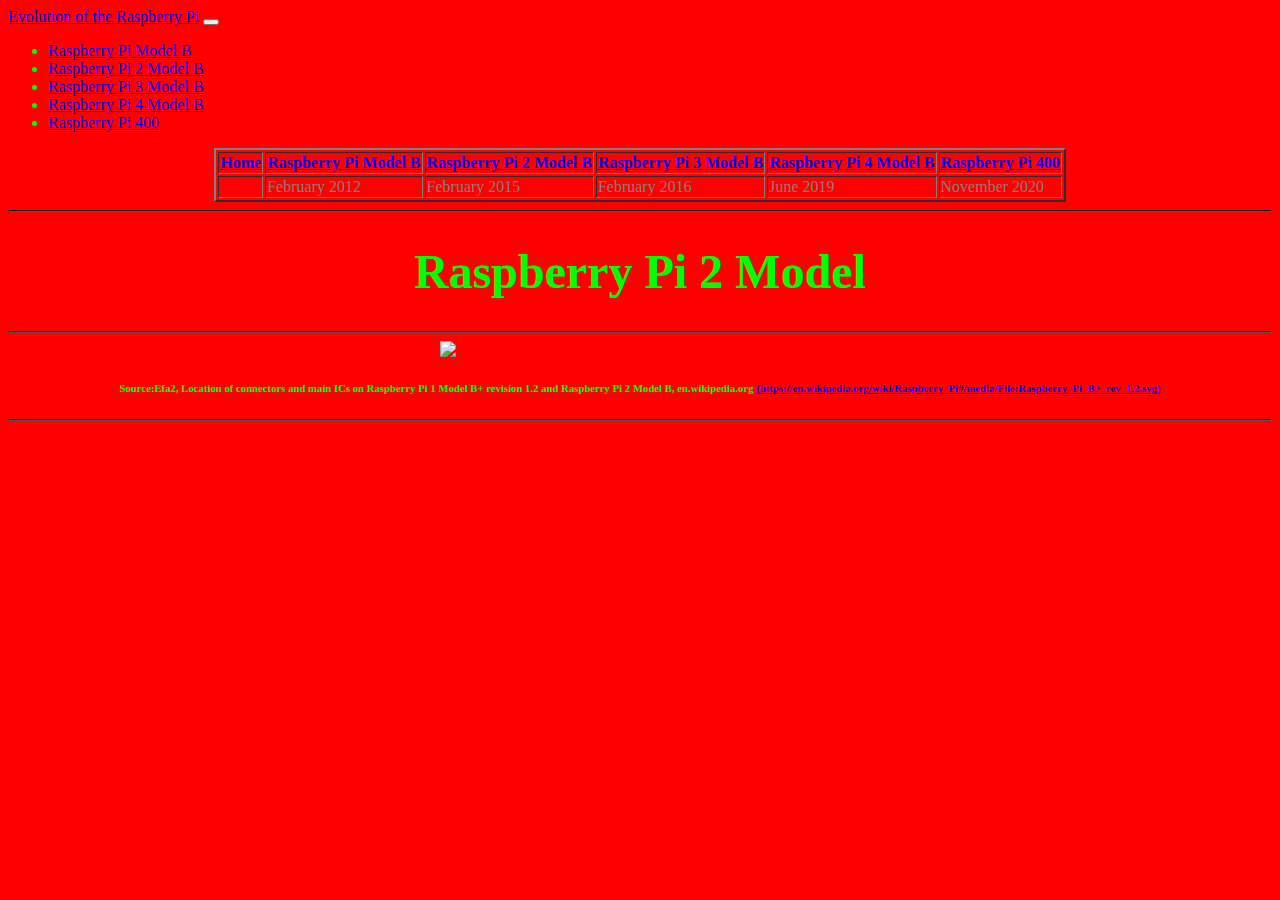
==== Raspberry Pi 2 Model B.html @ 87f6b317 "First Update" ====
<!doctype html>
<html lang="en">
  <head>
    <meta charset="utf-8">
    <meta name="viewport" content="width=device-width, initial-scale=1">
    <title>Raspberry Pi 2 Model B</title>
    <link href="https://cdn.jsdelivr.net/npm/bootstrap@5.2.1/dist/css/bootstrap.min.css" rel="stylesheet" integrity="sha384-iYQeCzEYFbKjA/T2uDLTpkwGzCiq6soy8tYaI1GyVh/UjpbCx/TYkiZhlZB6+fzT" crossorigin="anonymous">
    <link rel="stylesheet" href="style.css">
  </head>
  <body class="Pi-2">
    <script src="https://cdn.jsdelivr.net/npm/bootstrap@5.2.1/dist/js/bootstrap.bundle.min.js" integrity="sha384-u1OknCvxWvY5kfmNBILK2hRnQC3Pr17a+RTT6rIHI7NnikvbZlHgTPOOmMi466C8" crossorigin="anonymous"></script>
    <nav class="navbar navbar-expand-lg bg-light">
        <div class="container-fluid">
          <a class="navbar-brand" href="index.html">Evolution of the Raspberry Pi</a>
          <button class="navbar-toggler" type="button" data-bs-toggle="collapse" data-bs-target="#navbarNav" aria-controls="navbarNav" aria-expanded="false" aria-label="Toggle navigation">
            <span class="navbar-toggler-icon"></span>
          </button>
          <div class="collapse navbar-collapse" id="navbarNav">
            <ul class="navbar-nav">
              <li class="nav-item">
                <a class="nav-link" href="Raspberry Pi Model B.html">Raspberry Pi Model B</a>
              </li>
              <li class="nav-item">
                <a class="nav-link active" href="Raspberry Pi 2 Model B.html">Raspberry Pi 2 Model B</a>
              </li>
              <li class="nav-item">
                <a class="nav-link" href="Raspberry Pi 3 Model B.html">Raspberry Pi 3 Model B</a>
              </li>
              <li class="nav-item">
                <a class="nav-link" href="Raspberry Pi 4 Model B.html">Raspberry Pi 4 Model B</a>
              </li>
              <li class="nav-item">
                <a class="nav-link" href="Raspberry Pi 400.html">Raspberry Pi 400</a>
              </li>
            </ul>
          </div>
        </div>
    </nav>
    <table border="2">
        <tr>
            <th><a href="index.html">Home</a></th>
            <th><a href="Raspberry Pi Model B.html">Raspberry Pi Model B</a></td>
            <th><a href="Raspberry Pi 2 Model B.html"> Raspberry Pi 2 Model B</a></td>
            <th><a href="Raspberry Pi 3 Model B.html">Raspberry Pi 3 Model B</a></td>
            <th><a href="Raspberry Pi 4 Model B.html">Raspberry Pi 4 Model B</a></td>
            <th><a href="Raspberry Pi 400.html">Raspberry Pi 400</a></td>
        </tr>
        <tr>
            <td></td>
            <td>February 2012</td>
            <td>February 2015</td>
            <td>February 2016</td>
            <td>June 2019</td>
            <td>November 2020</td>
        </tr>
    </table>
    <hr>
    <h1>Raspberry Pi 2 Model</h1>
    <hr>
    <a href="https://en.wikipedia.org/wiki/Raspberry_Pi#/media/File:Raspberry_Pi_B+_rev_1.2.svg"><img src="https://upload.wikimedia.org/wikipedia/commons/thumb/c/ca/Raspberry_Pi_B%2B_rev_1.2.svg/1280px-Raspberry_Pi_B%2B_rev_1.2.svg.png"></a>
    <h6>Source:Efa2, Location of connectors and main ICs on Raspberry Pi 1 Model B+ revision 1.2 and Raspberry Pi 2 Model B, en.wikipedia.org <a href="https://en.wikipedia.org/wiki/Raspberry_Pi#/media/File:Raspberry_Pi_B+_rev_1.2.svg">(https://en.wikipedia.org/wiki/Raspberry_Pi#/media/File:Raspberry_Pi_B+_rev_1.2.svg)</a></h6>
    <hr>
</body>
</html>
---- style.css ----
img{
    display: block;
    margin: auto;
    width: 400px; ;
}
table{
    margin: auto;
    color: grey;
}
h6{
    text-align: center;
}
h1{
    text-align: center;
    font-size: 48px;
}
hr{
    border-color: black;
}
.Pi-1{
    background-color:lime ;
    color:red ;
    margin:auto ;
}
.Pi-2{
    background-color:red ;
    color:lime ;
}
.Pi-3{
    background-color:violet ;
    color:gold ;
}
.Pi-4{
    background-color:gold ;
    color:violet ;
}
.Pi-400{
    background-color:lightblue ;
    color:orange ;
}
.Home{
    background-color:orange ;
    color:lightblue ;
}
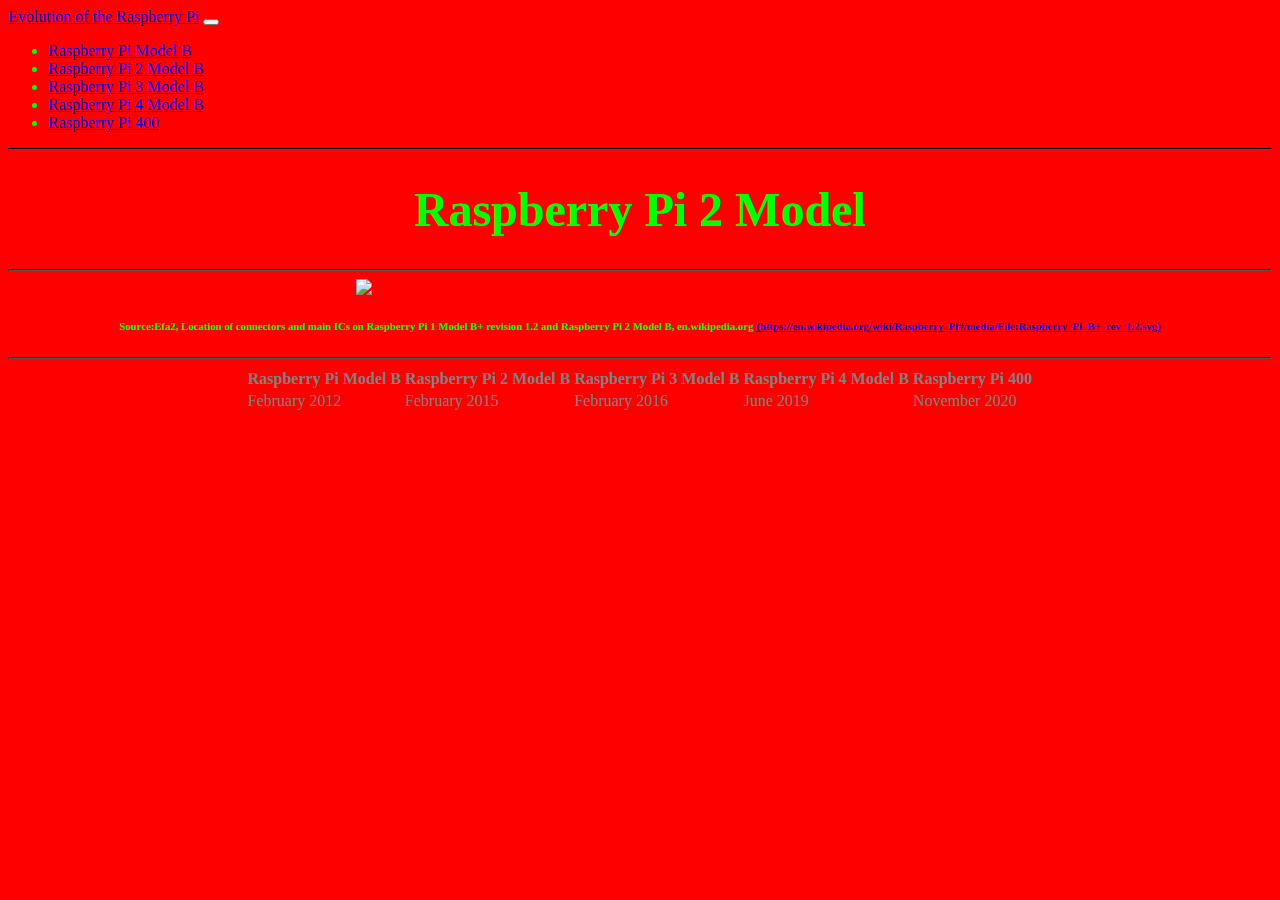
==== commit 4dce35a2: "homework" ====
--- a/Raspberry Pi 2 Model B.html
+++ b/Raspberry Pi 2 Model B.html
@@ -36,29 +36,37 @@
           </div>
         </div>
     </nav>
-    <table border="2">
-        <tr>
-            <th><a href="index.html">Home</a></th>
-            <th><a href="Raspberry Pi Model B.html">Raspberry Pi Model B</a></td>
-            <th><a href="Raspberry Pi 2 Model B.html"> Raspberry Pi 2 Model B</a></td>
-            <th><a href="Raspberry Pi 3 Model B.html">Raspberry Pi 3 Model B</a></td>
-            <th><a href="Raspberry Pi 4 Model B.html">Raspberry Pi 4 Model B</a></td>
-            <th><a href="Raspberry Pi 400.html">Raspberry Pi 400</a></td>
-        </tr>
-        <tr>
-            <td></td>
-            <td>February 2012</td>
-            <td>February 2015</td>
-            <td>February 2016</td>
-            <td>June 2019</td>
-            <td>November 2020</td>
-        </tr>
-    </table>
     <hr>
     <h1>Raspberry Pi 2 Model</h1>
     <hr>
     <a href="https://en.wikipedia.org/wiki/Raspberry_Pi#/media/File:Raspberry_Pi_B+_rev_1.2.svg"><img src="https://upload.wikimedia.org/wikipedia/commons/thumb/c/ca/Raspberry_Pi_B%2B_rev_1.2.svg/1280px-Raspberry_Pi_B%2B_rev_1.2.svg.png"></a>
     <h6>Source:Efa2, Location of connectors and main ICs on Raspberry Pi 1 Model B+ revision 1.2 and Raspberry Pi 2 Model B, en.wikipedia.org <a href="https://en.wikipedia.org/wiki/Raspberry_Pi#/media/File:Raspberry_Pi_B+_rev_1.2.svg">(https://en.wikipedia.org/wiki/Raspberry_Pi#/media/File:Raspberry_Pi_B+_rev_1.2.svg)</a></h6>
     <hr>
+    <div class="container footer">
+      <div class="row">
+        <div class="col-12">
+          <table class="table">
+            <thead>
+              <tr>
+                <th scope="col">Raspberry Pi Model B</th>
+                <th scope="col">Raspberry Pi 2 Model B</th>
+                <th scope="col">Raspberry Pi 3 Model B</th>
+                <th scope="col">Raspberry Pi 4 Model B</th>
+                <th scope="col">Raspberry Pi 400</th>
+              </tr>
+            </thead>
+            <tbody>
+              <tr>
+                <td>February 2012</td>
+                <td>February 2015</td>
+                <td>February 2016</td>
+                <td>June 2019</td>
+                <td>November 2020</td>
+              </tr>
+            </tbody>
+          </table>
+        </div>
+      </div>
+    </div>
 </body>
 </html>--- a/style.css
+++ b/style.css
@@ -1,7 +1,7 @@
 img{
     display: block;
     margin: auto;
-    width: 400px; ;
+    width: 45%;
 }
 table{
     margin: auto;
@@ -13,6 +13,9 @@
 h1{
     text-align: center;
     font-size: 48px;
+}
+h2{
+    text-align: center;
 }
 hr{
     border-color: black;
@@ -41,4 +44,9 @@
 .Home{
     background-color:orange ;
     color:lightblue ;
+    
+}
+.carousel-item {
+    width: 100% !important;
+    height: 75vh;
 }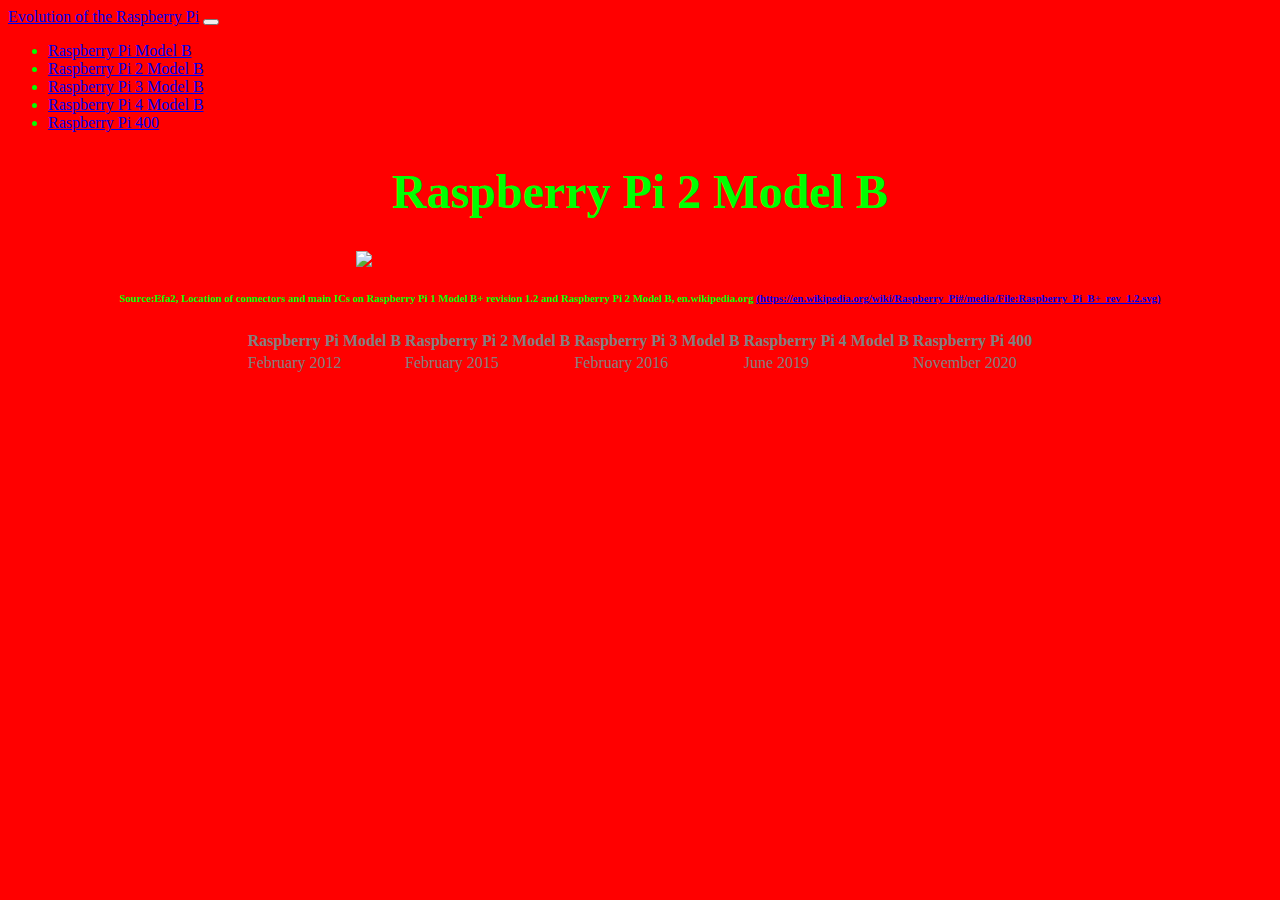
==== commit 5e92691d: "finsihed" ====
--- a/Raspberry Pi 2 Model B.html
+++ b/Raspberry Pi 2 Model B.html
@@ -36,37 +36,65 @@
           </div>
         </div>
     </nav>
-    <hr>
-    <h1>Raspberry Pi 2 Model</h1>
-    <hr>
-    <a href="https://en.wikipedia.org/wiki/Raspberry_Pi#/media/File:Raspberry_Pi_B+_rev_1.2.svg"><img src="https://upload.wikimedia.org/wikipedia/commons/thumb/c/ca/Raspberry_Pi_B%2B_rev_1.2.svg/1280px-Raspberry_Pi_B%2B_rev_1.2.svg.png"></a>
-    <h6>Source:Efa2, Location of connectors and main ICs on Raspberry Pi 1 Model B+ revision 1.2 and Raspberry Pi 2 Model B, en.wikipedia.org <a href="https://en.wikipedia.org/wiki/Raspberry_Pi#/media/File:Raspberry_Pi_B+_rev_1.2.svg">(https://en.wikipedia.org/wiki/Raspberry_Pi#/media/File:Raspberry_Pi_B+_rev_1.2.svg)</a></h6>
-    <hr>
-    <div class="container footer">
+    <div class="container">
       <div class="row">
         <div class="col-12">
-          <table class="table">
-            <thead>
-              <tr>
-                <th scope="col">Raspberry Pi Model B</th>
-                <th scope="col">Raspberry Pi 2 Model B</th>
-                <th scope="col">Raspberry Pi 3 Model B</th>
-                <th scope="col">Raspberry Pi 4 Model B</th>
-                <th scope="col">Raspberry Pi 400</th>
-              </tr>
-            </thead>
-            <tbody>
-              <tr>
-                <td>February 2012</td>
-                <td>February 2015</td>
-                <td>February 2016</td>
-                <td>June 2019</td>
-                <td>November 2020</td>
-              </tr>
-            </tbody>
-          </table>
+          <h1>Raspberry Pi 2 Model B</h1>
+        </div>
+      </div>
+      <div class="row">
+        <div class="col-3">
+
+        </div>
+        <div class="col-6">
+          <a href="https://en.wikipedia.org/wiki/Raspberry_Pi#/media/File:Raspberry_Pi_B+_rev_1.2.svg"><img src="https://upload.wikimedia.org/wikipedia/commons/thumb/c/ca/Raspberry_Pi_B%2B_rev_1.2.svg/1280px-Raspberry_Pi_B%2B_rev_1.2.svg.png"></a>
+          <h6>Source:Efa2, Location of connectors and main ICs on Raspberry Pi 1 Model B+ revision 1.2 and Raspberry Pi 2 Model B, en.wikipedia.org <a href="https://en.wikipedia.org/wiki/Raspberry_Pi#/media/File:Raspberry_Pi_B+_rev_1.2.svg">(https://en.wikipedia.org/wiki/Raspberry_Pi#/media/File:Raspberry_Pi_B+_rev_1.2.svg)</a></h6>
+        </div>
+        <div class="col-3">
+          
         </div>
       </div>
     </div>
+    <section class="footer">
+      <!-- zkh224 on codepen "Bootstrap 5 footer" https://codepen.io/zkh224/details/jOmmBzN -->
+      <!-- Footer -->
+      <footer class="mt-auto text-white">
+          <!-- Grid container -->
+          <div class="container-lg p-4">
+              <!--Grid row-->
+              <div class="row">
+                <div class="container">
+                  <div class="row">
+                    <div class="col-12">
+                      <table class="table">
+                        <thead>
+                          <tr>
+                            <th scope="col">Raspberry Pi Model B</th>
+                            <th scope="col">Raspberry Pi 2 Model B</th>
+                            <th scope="col">Raspberry Pi 3 Model B</th>
+                            <th scope="col">Raspberry Pi 4 Model B</th>
+                            <th scope="col">Raspberry Pi 400</th>
+                          </tr>
+                        </thead>
+                        <tbody>
+                          <tr>
+                            <td>February 2012</td>
+                            <td>February 2015</td>
+                            <td>February 2016</td>
+                            <td>June 2019</td>
+                            <td>November 2020</td>
+                          </tr>
+                        </tbody>
+                      </table>
+                    </div>
+                  </div>
+                </div>
+              </div>
+              <!--Grid row-->
+          </div>
+          <!-- Grid container -->
+      </footer>
+      <!-- Footer -->
+    </section>
 </body>
 </html>--- a/style.css
+++ b/style.css
@@ -49,4 +49,7 @@
 .carousel-item {
     width: 100% !important;
     height: 75vh;
+}
+.footer{
+    background-color: inherit;
 }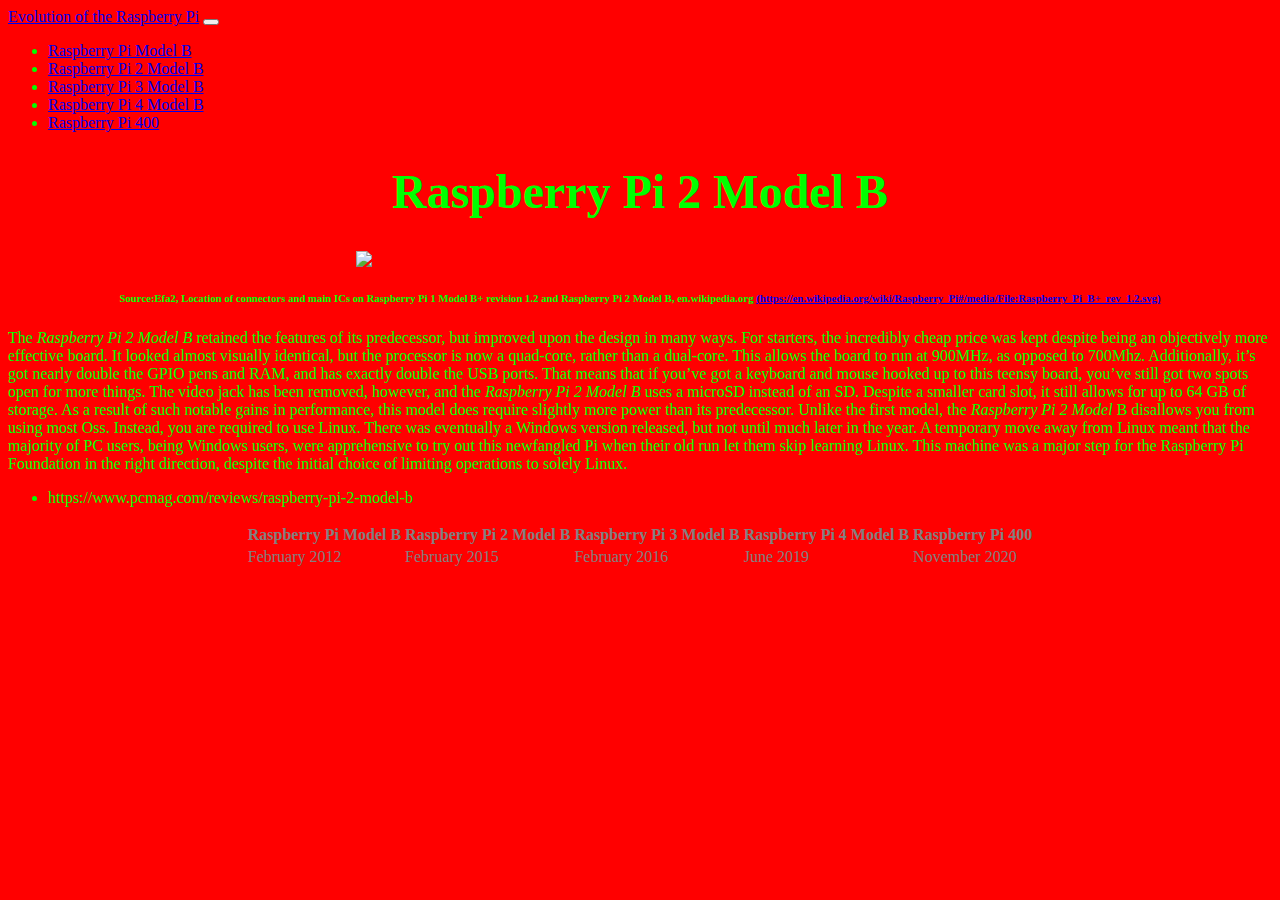
==== commit 8b84b9f8: "finished" ====
--- a/Raspberry Pi 2 Model B.html
+++ b/Raspberry Pi 2 Model B.html
@@ -53,6 +53,12 @@
         <div class="col-3">
           
         </div>
+        <p>
+          The <i>Raspberry Pi 2 Model B</i> retained the features of its predecessor, but improved upon the design in many ways. For starters, the incredibly cheap price was kept despite being an objectively more effective board. It looked almost visually identical, but the processor is now a quad-core, rather than a dual-core. This allows the board to run at 900MHz, as opposed to 700Mhz. Additionally, it’s got nearly double the GPIO pens and RAM, and has exactly double the USB ports. That means that if you’ve got a keyboard and mouse hooked up to this teensy board, you’ve still got two spots open for more things. The video jack has been removed, however, and the <i>Raspberry Pi 2 Model B</i> uses a microSD instead of an SD. Despite a smaller card slot, it still allows for up to 64 GB of storage. As a result of such notable gains in performance, this model does require slightly more power than its predecessor.  Unlike the first model, the <i>Raspberry Pi 2 Model</i> B disallows you from using most Oss. Instead, you are required to use Linux. There was eventually a Windows version released, but not until much later in the year. A temporary move away from Linux meant that the majority of PC users, being Windows users, were apprehensive to try out this newfangled Pi when their old run let them skip learning Linux. This machine was a major step for the Raspberry Pi Foundation in the right direction, despite the initial choice of limiting operations to solely Linux.
+        </p>
+        <ul>
+          <li>https://www.pcmag.com/reviews/raspberry-pi-2-model-b</li>
+        </ul>
       </div>
     </div>
     <section class="footer">
